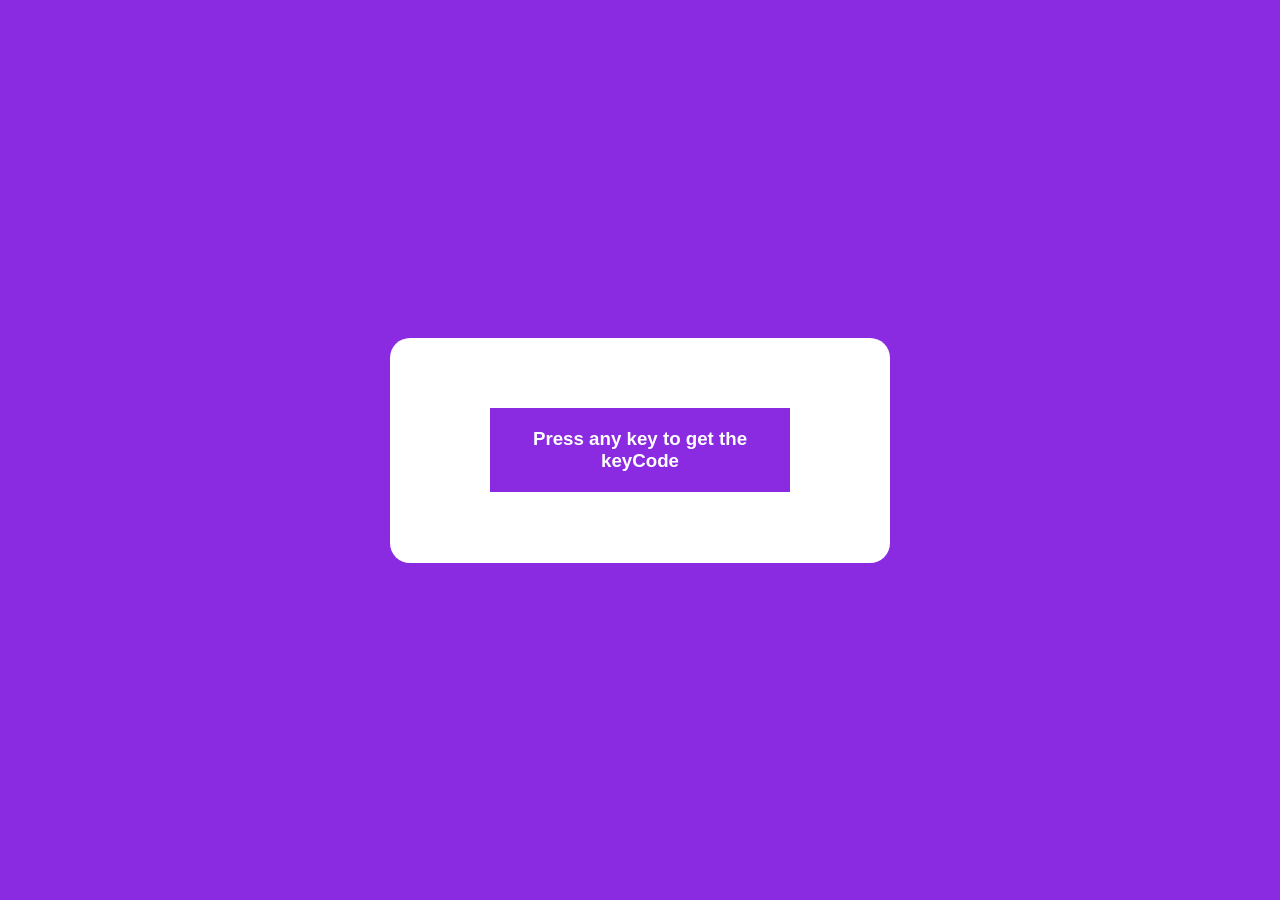
==== keycode getter/index.html @ f74d26ec "first commit" ====
<!DOCTYPE html>
<html lang="en">
<head>
    <meta charset="UTF-8">
    <meta name="viewport" content="width=device-width, initial-scale=1.0">
    <title>KeyCode getter</title>
    <link rel="stylesheet" href="style.css">
</head>

<body>
    <section class="all-container">
        <div class="sub-container">
            
                <h3>Press any key to get the keyCode</h3>
        </div>
    </section>
    <script src="index.js"></script>
</body>
</html>
---- keycode getter/style.css ----
*{
    margin: 0;
    padding: 0;
    font-family: sans-serif;
    box-sizing: border-box;
}
body{
    display: flex;
    justify-content: center;
    align-items: center;
    height: 100vh;
    background-color: blueviolet;
}

.all-container{

    width: 500px;
    
    
    background-color: white;
    height: 25vh;
    text-align: center;
    display: flex;
    justify-content: center;
    align-items: center;
    flex: wrap;
    border-radius: 20px;
    overflow: hidden;
    margin: 0 20px;

}
.sub-container{
    padding: 20px;
    background-color: blueviolet;
    color: white;
    width: 60%;
    font-size: 1rem;
    overflow: hidden;

}

.all-key{
    display:flex ;
    gap: 2rem;
    text-align: center;
    justify-content: center;
    align-items: center;
    flex-wrap: wrap;
    
    
}

.key{
     display: flex;
     background-color: blueviolet;
     text-align: center;
     color: white;
     width: 100px;
     position: relative;
     padding: 10px 20px;
     border-radius: 5px;
     justify-content: center;
     flex-wrap: wrap;
     
}
.key small{
    position: absolute;
    top: -25px;
    
    color: rgb(193, 21, 21);
    font-weight: bold;
    

    

}
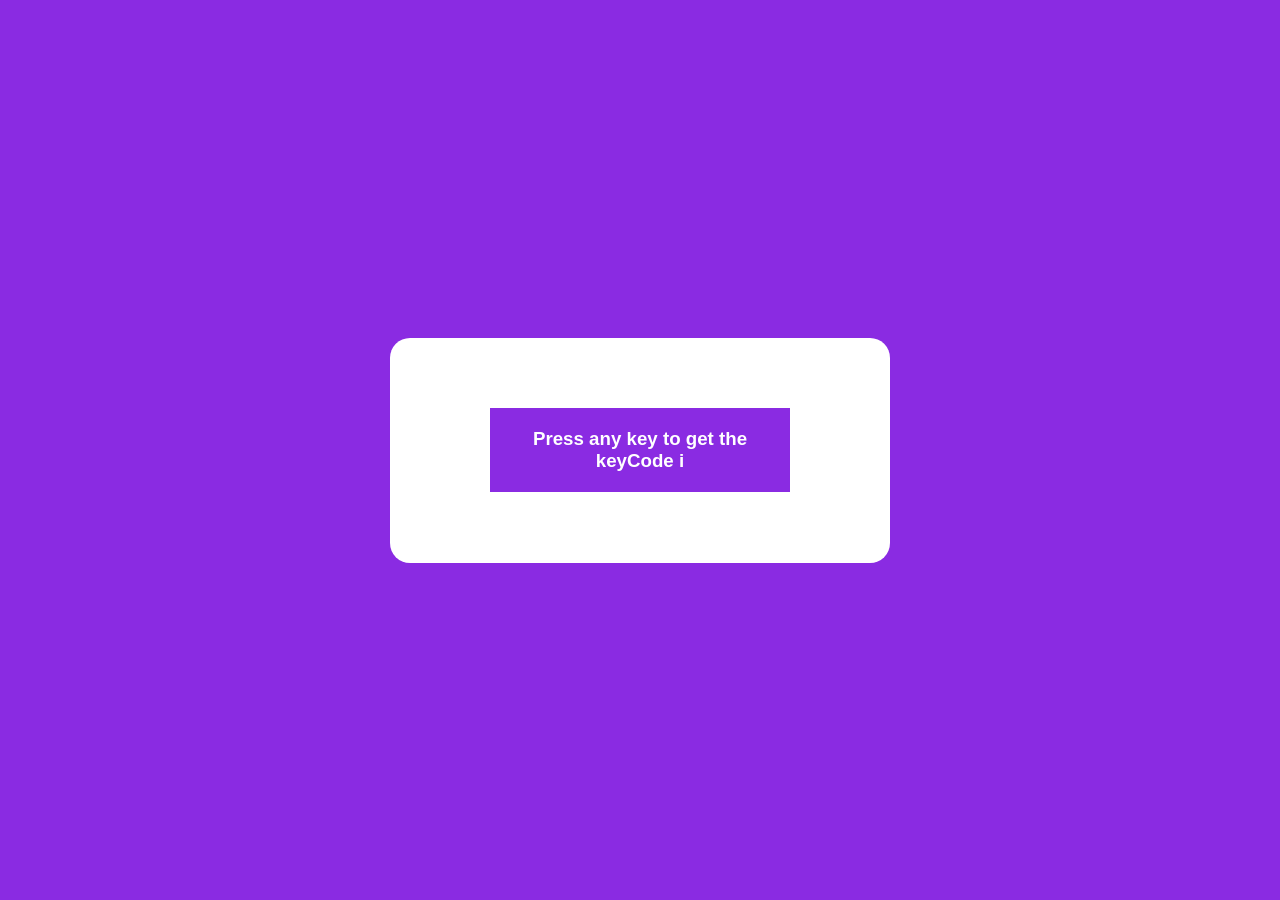
==== commit 9f45b92c: "changes" ====
--- a/keycode getter/index.html
+++ b/keycode getter/index.html
@@ -11,7 +11,7 @@
     <section class="all-container">
         <div class="sub-container">
             
-                <h3>Press any key to get the keyCode</h3>
+                <h3>Press any key to get the keyCode i</h3>
         </div>
     </section>
     <script src="index.js"></script>
